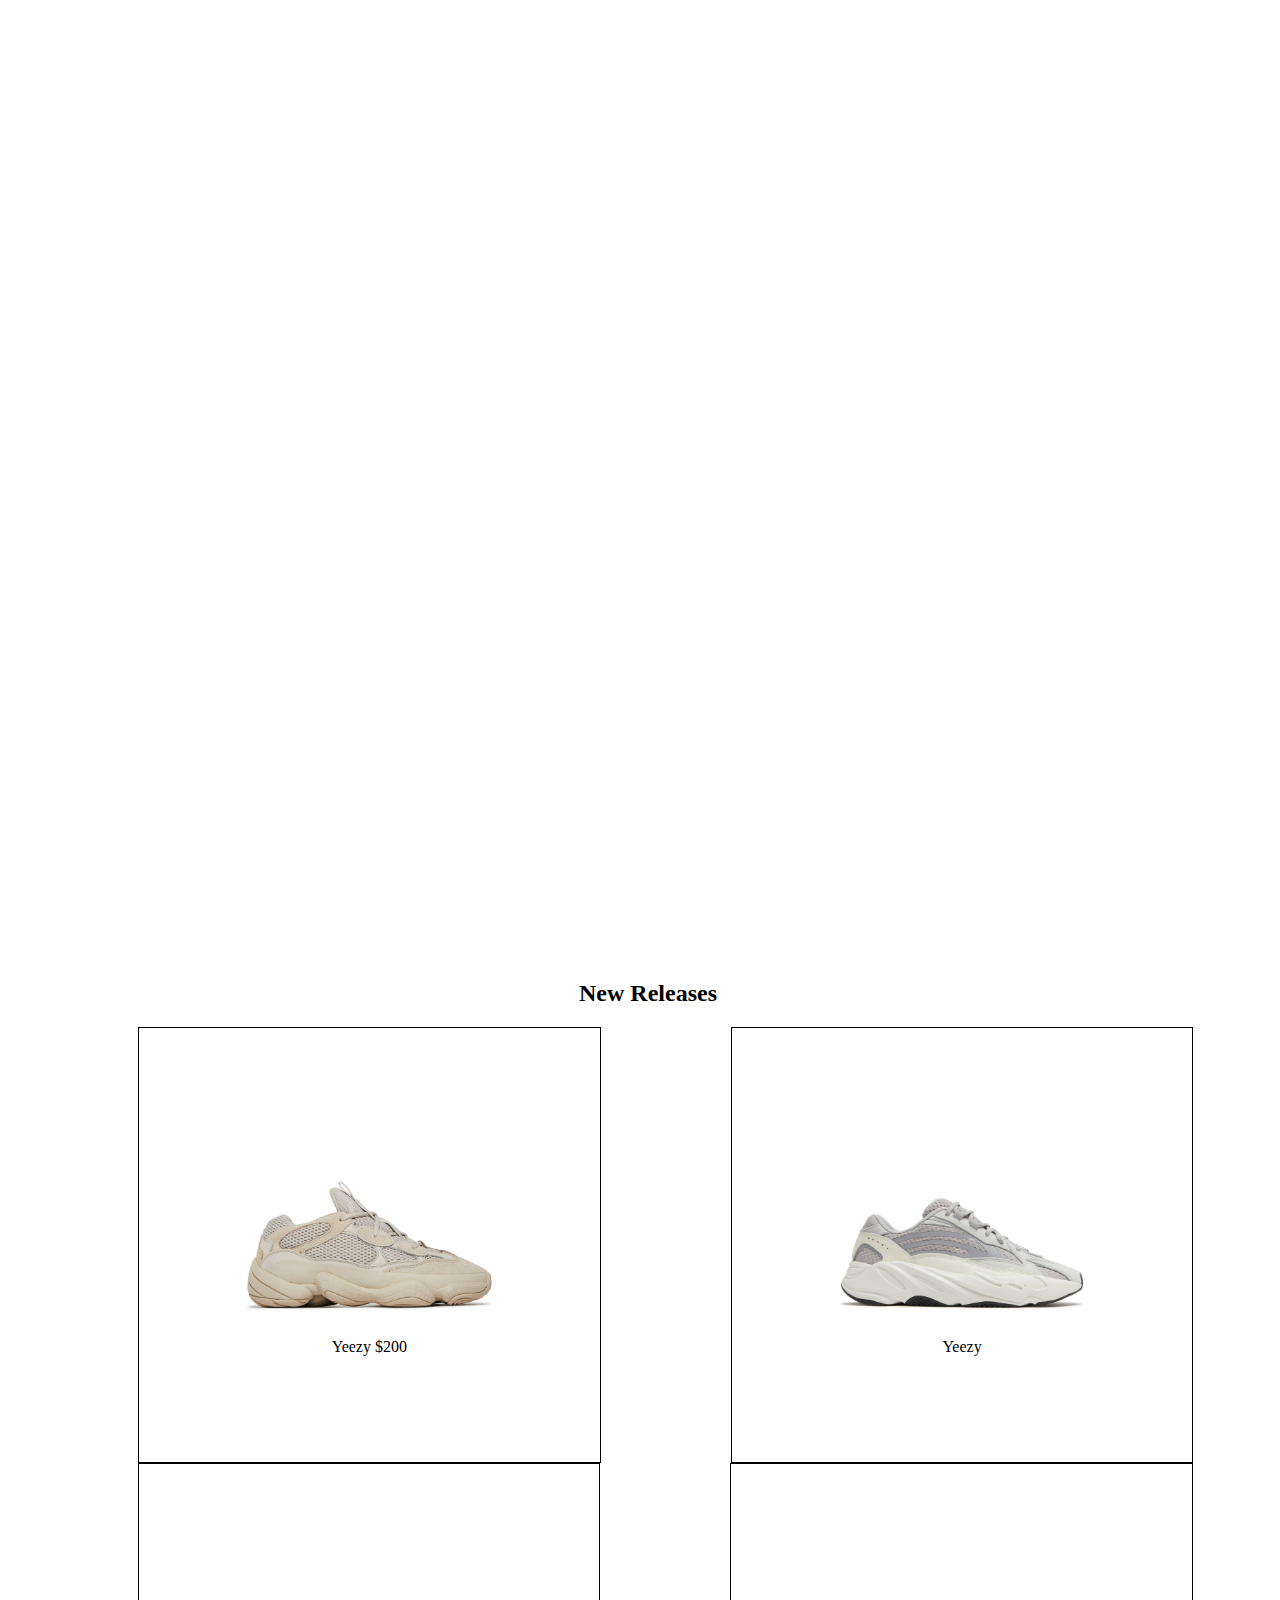
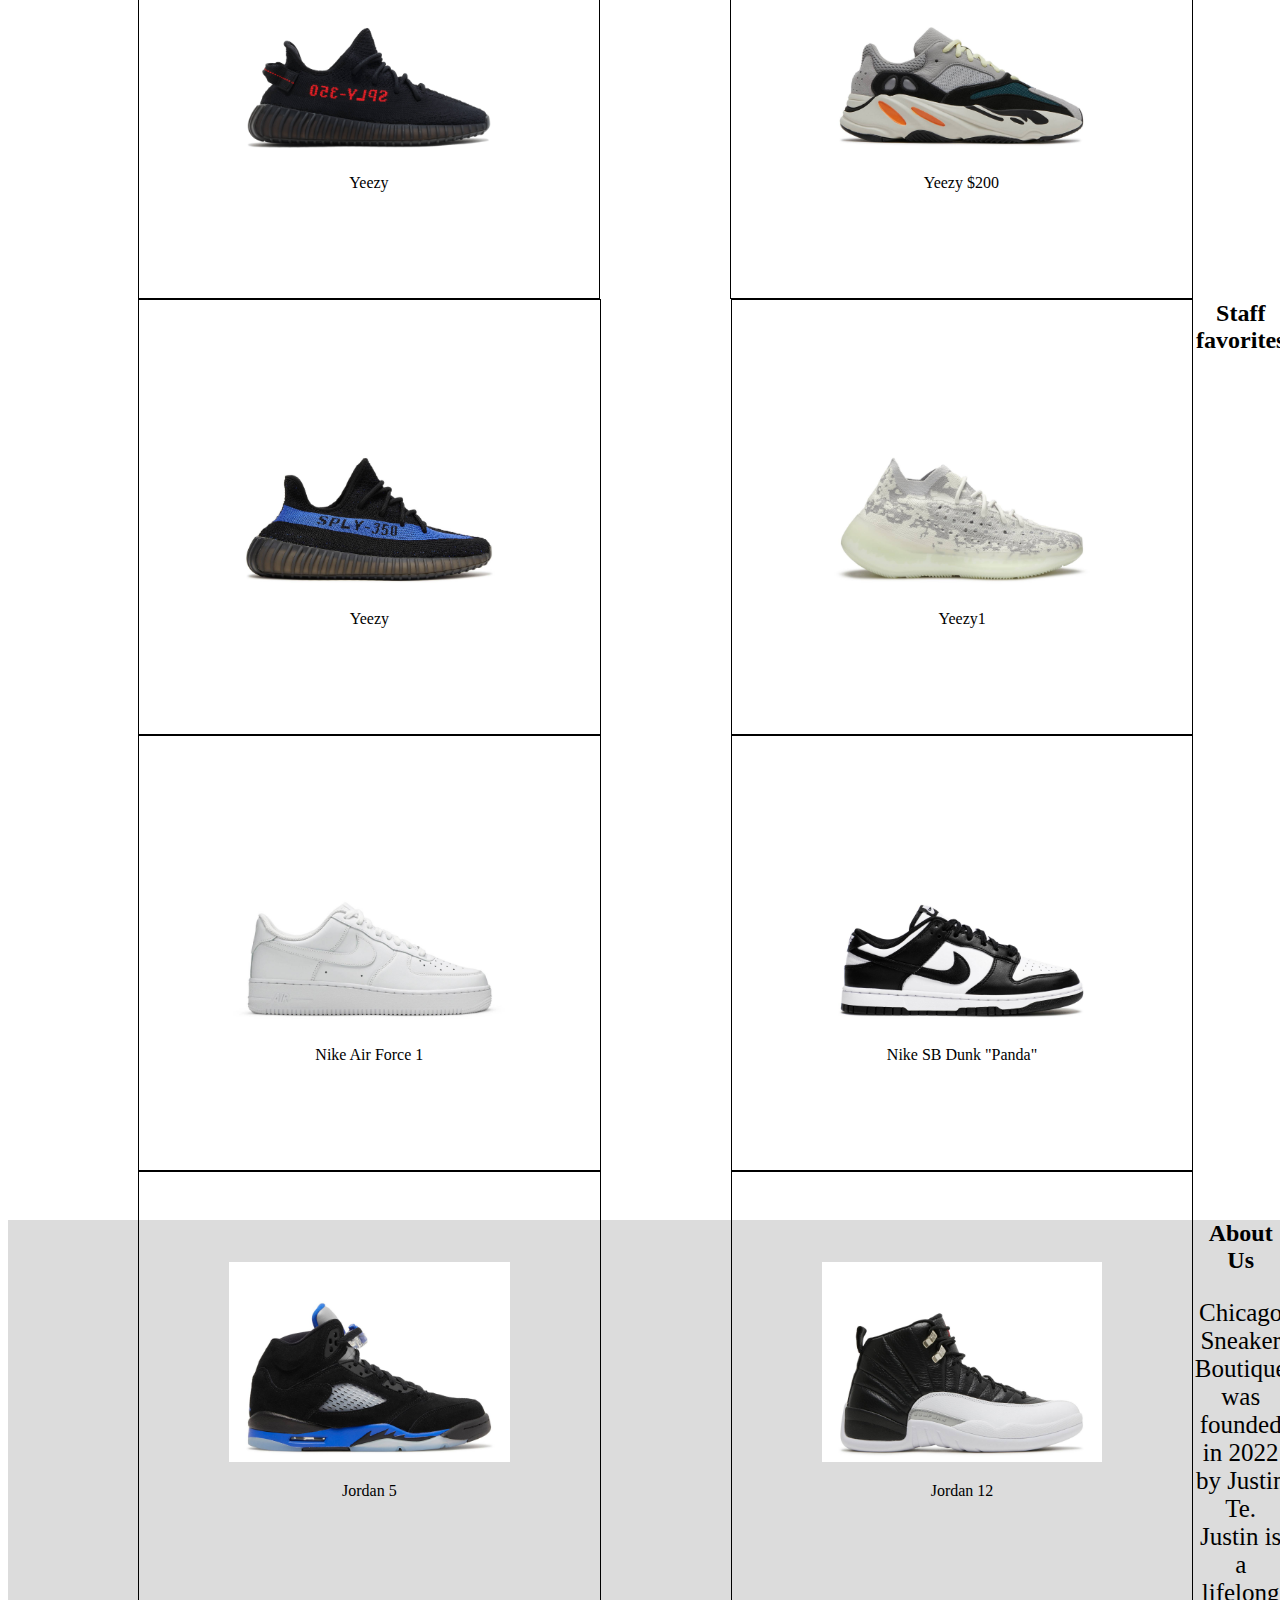
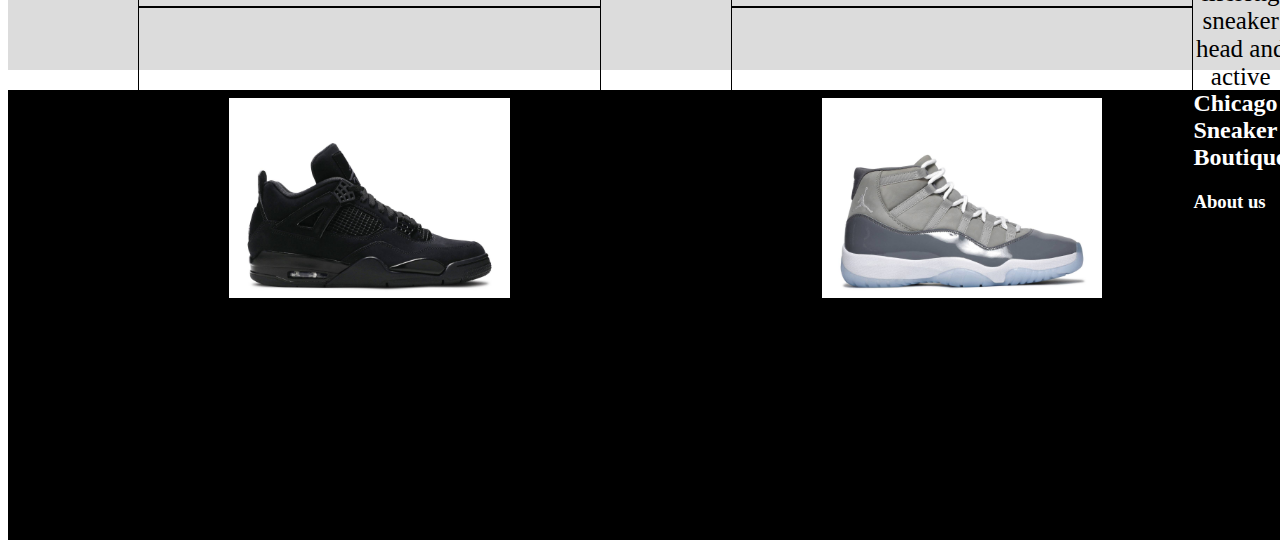
==== index.html @ b00c3fe3 "second commit" ====
<!DOCTYPE html>
<html lang="en">
<head>
    <meta charset="UTF-8">
    <meta http-equiv="X-UA-Compatible" content="IE=edge">
    <meta name="viewport" content="width=device-width, initial-scale=1.0">
    <link rel="stylesheet" href="style.css">
    <title>Sneaker app project</title>
</head>
<body>
    <!-- landing page -->

    <div class="landing-page">

        <h1 style="text-align: center; color: white;" class="mainTitle">Chicago Sneaker Boutique</h1>

       


    </div>

    <!-- second page -->

    <div class="second-page">
        <h2 style="text-align: center;">New Releases</h2>

        <!-- row of yeezy pictures -->
            
            <div class="image123">

                <div class="imgContainer">
                    <img src="Images/yeezy1.jpg" height="200" width="auto" onclick="picture1()" />
                    <a href="./yeezy1.html"></a>
                    <p style="text-align: center;">Yeezy $200</p>
                   
                    
                </div>

                <div class="imgContainer">
                     <img src="Images/yeezy2.jpg" height="200" width="auto" onclick="picture2()"/>
                    <p style="text-align: center;">Yeezy</p>
                </div>

                <div class="imgContainer">
                     <img src="Images/yeezy3.jpg" height="200" width="auto" onclick="picture3()"/>
                    <p style="text-align: center;">Yeezy</p>
                </div>

                
               </div>
               <div class="image123">

                <div class="imgContainer">
                    <img src="Images/yeezy4.jpg" height="200" width="auto" onclick="picture4()"/>
                    <p style="text-align: center;">Yeezy $200</p>
                </div>

                <div class="imgContainer">
                     <img src="Images/yeezy5.jpg" height="200" width="auto" onclick="picture5()"/>
                    <p style="text-align: center;">Yeezy</p>
                </div>

                <div class="imgContainer">
                     <img src="Images/yeezy6.jpg" height="200" width="auto" onclick="picture6()"/>
                    <p style="text-align: center;">Yeezy1</p>
                </div>

                
               </div>
           </div>
           </div>

           
           

           

                
            </div>
        
        
    </div>
    

    <!-- third page -->
    <div class="third-page">

        <h2 style="text-align: center;">Staff favorites</h2>

        <div class="image123">

            <div class="imgContainer">
                <img src="Images/af1.jpg" height="200" width="auto" onclick="picture7()"/>
                <p style="text-align: center;">Nike Air Force 1 </p>
               
                
            </div>

            <div class="imgContainer">
                 <img src="Images/dunk.jpg" height="200" width="auto" onclick="picture8()"/>
                <p style="text-align: center;">Nike SB Dunk "Panda"</p>
            </div>

            <div class="imgContainer">
                 <img src="Images/jordan.jpg" height="200" width="auto" onclick="picture9()"/>
                <p style="text-align: center;">Jordan 5</p>
            </div>

            
           </div>
           <div class="image123">

            <div class="imgContainer">
                <img src="Images/jordan12.jpg" height="200" width="auto" onclick="picture10()"/>
                <p style="text-align: center;">Jordan 12</p>
            </div>

            <div class="imgContainer">
                 <img src="Images/jordan3.jpg" height="200" width="auto" onclick="picture11()"/>
                <p style="text-align: center;"> Jordan 4</p>
            </div>

            <div class="imgContainer">
                 <img src="Images/jordancoolg.jpg" height="200" width="auto" onclick="picture12()"/>
                <p style="text-align: center;">Jordan 11</p>
            </div>

    </div>
    </div>


    <!-- fourth page -->

    <div class="fourth-page">

        <div class="store-bio">
                <h2 style="text-align: center;">About Us</h2>

                <p style="text-align: center; font-size: 25px;">Chicago Sneaker Boutique was founded in 2022 by Justin Te. Justin is a lifelong sneaker head and 
                    active member of the Chicago sneaker community. <br> Justin's vision is to create a modern place in the 
                    internet where people of all backgrounds and social status <br> can come together and appreciate the 
                    sneaker culture. 
                </p>
        </div>

        <div class="second-half">
               <div>
                   <h2 style="color: white;">Chicago Sneaker Boutique</h2>
                   <h3 style="color: white;">About us </h3>
               </div>
        </div>

    </div>

  
    <script src="app.js"></script>
</body>
</html>
---- style.css ----
/* landing /first page */

.landing-page { 
    height: 100vh;
    width: 100vw;
    background-image: url('images/mj-dunk.jpg');
    
    
    
   
}

.mainTitle { 
    display: flex;
    justify-content: center;
    flex-direction: column;
    height: 100vh;
    font-size: 90px;
    
    
}

/* second page */

.second-page { 
    height: 100vh;
    width: 100vw;
    
   
}

.imgContainer{
    float:left;
    padding: 90px;
    margin-left: 130px;
    border: 1px solid black;
    /* background-color: blueviolet; */
   

  
    
}


.imgContainer2{
    float:left;
    padding: 100px;
  
    
}

/* third page */

.third-page { 
    height: 100vh;
    width: 100vw;
    background-color: white;
}

/* yeezy1 */

.img1 {
    height:200px
}

/* fourth page */

.fourth-page { 
    height: 100vh;
    width: 100vw;
}

.store-bio { 
    height: 50vh;
    width: 100vw;
    background-color: gainsboro;
}

.second-half { 
    height: 50vh;
    width: 100vw;
    background-color: black;
}

.div1 { 
    text-align: center;
    
}

.linkedinlogo { 
    height: 100px;
}

.poop { 
    text-align: center;
}


/* shoe pics */

.pic1 { 
    height: 500px;
    width: auto;
}

.pic2 { 
    height: 500px;
    width: auto;
}

.pic3 { 
    height: 500px;
    width: auto;
}

.pic4 { 
    height: 500px;
    width: auto;
}

.pic5 { 
    height: 500px;
    width: auto;
}
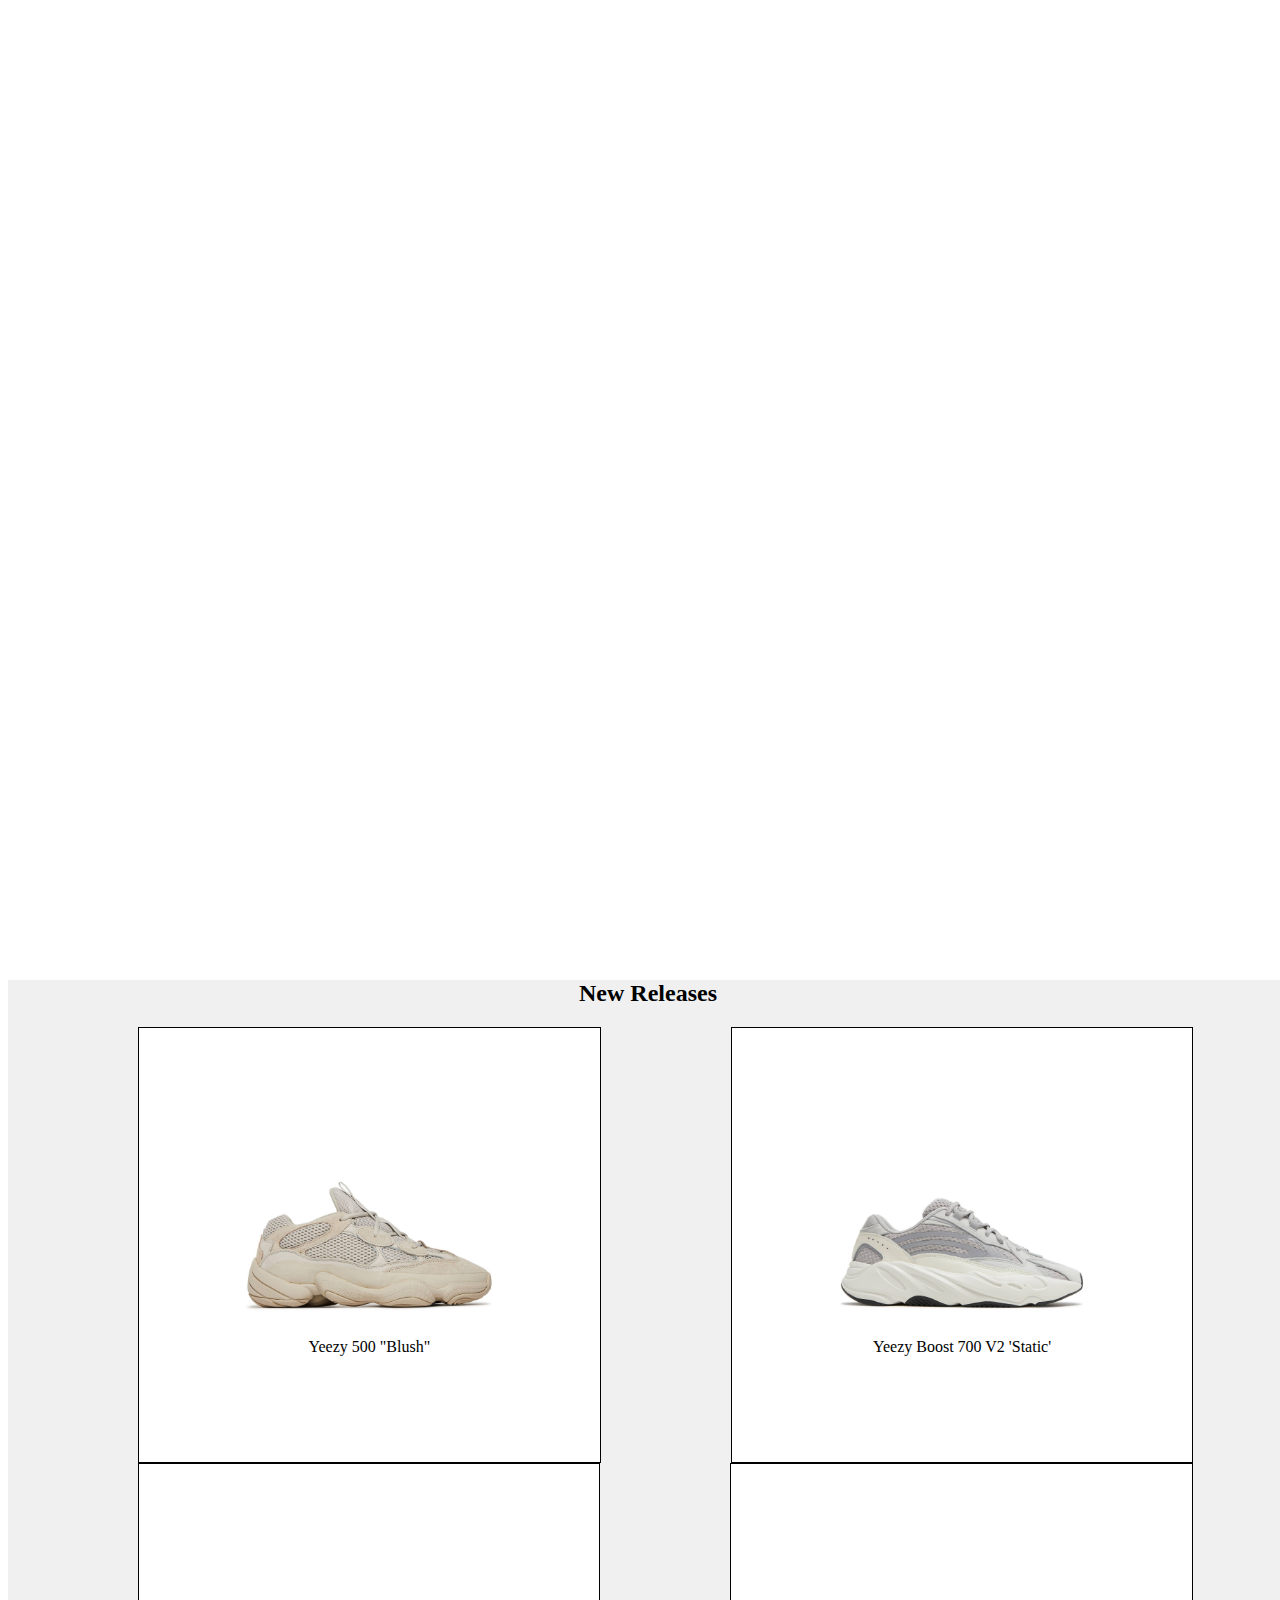
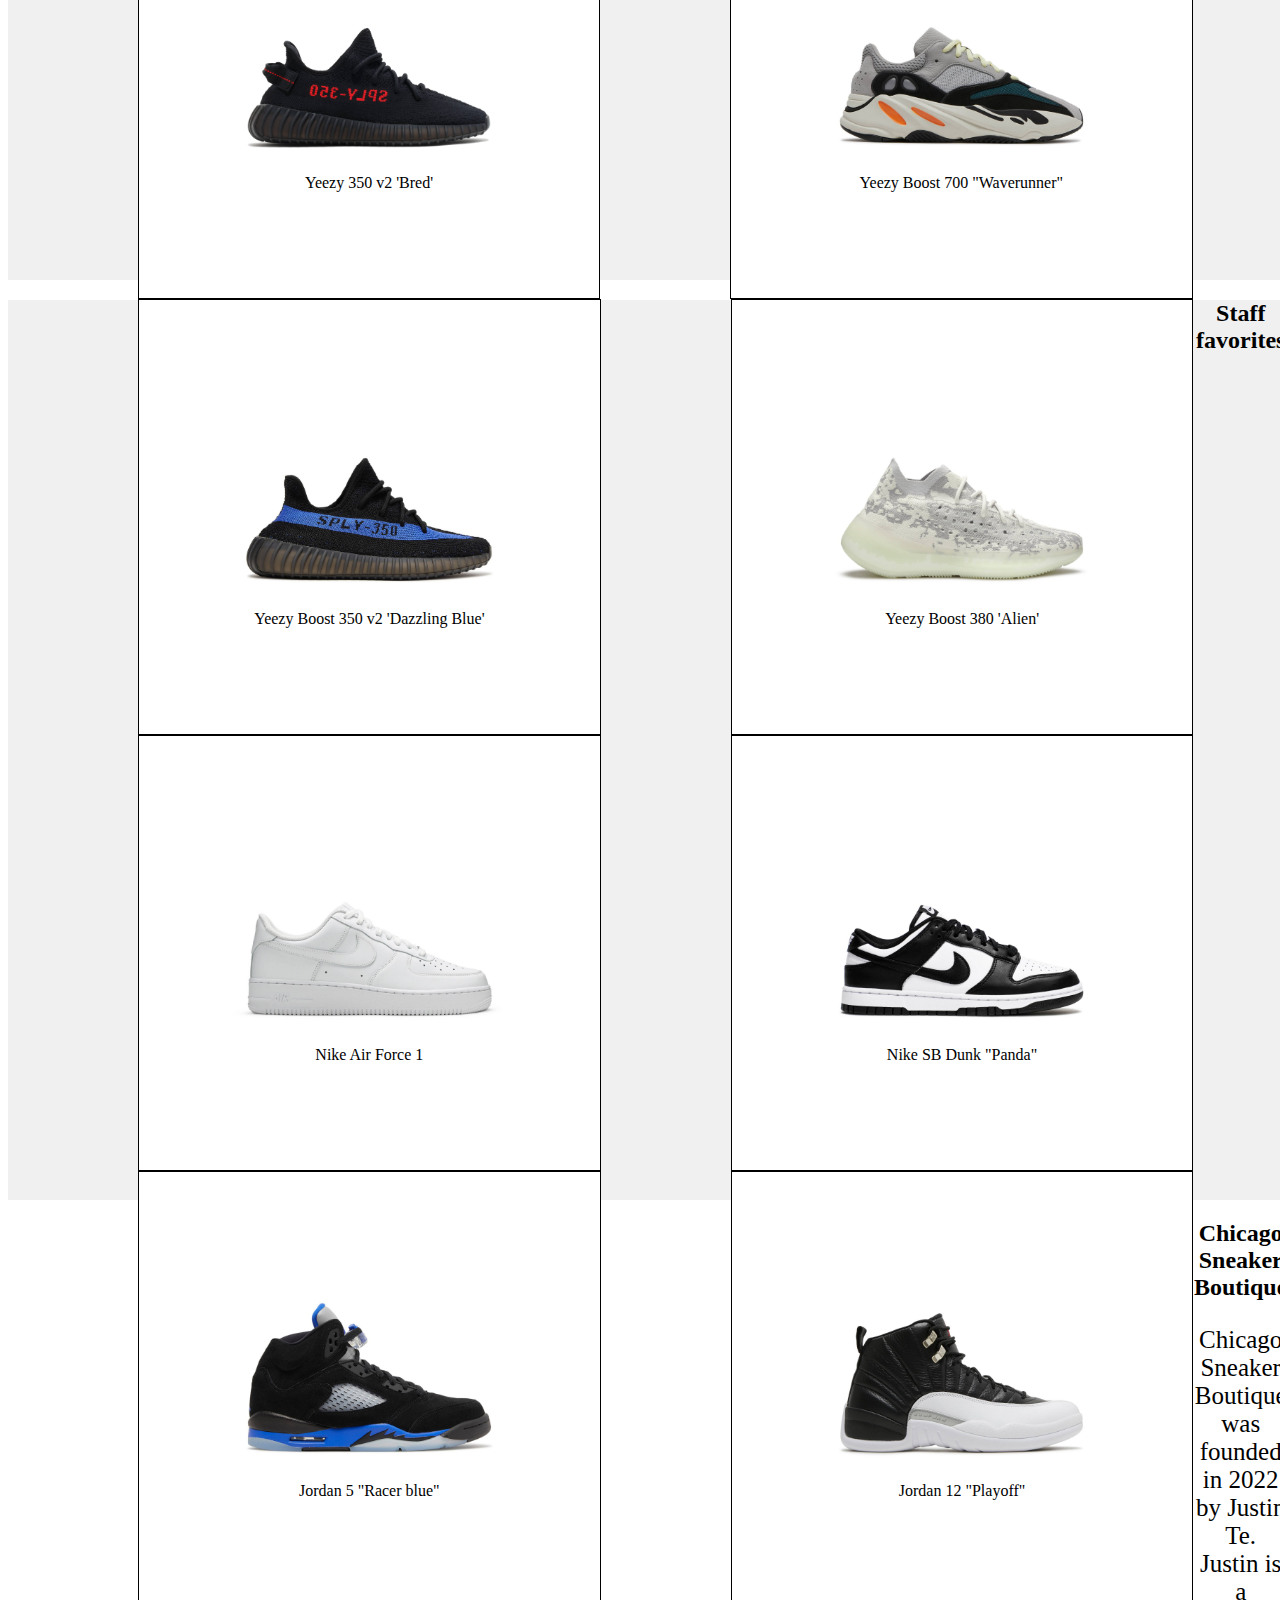
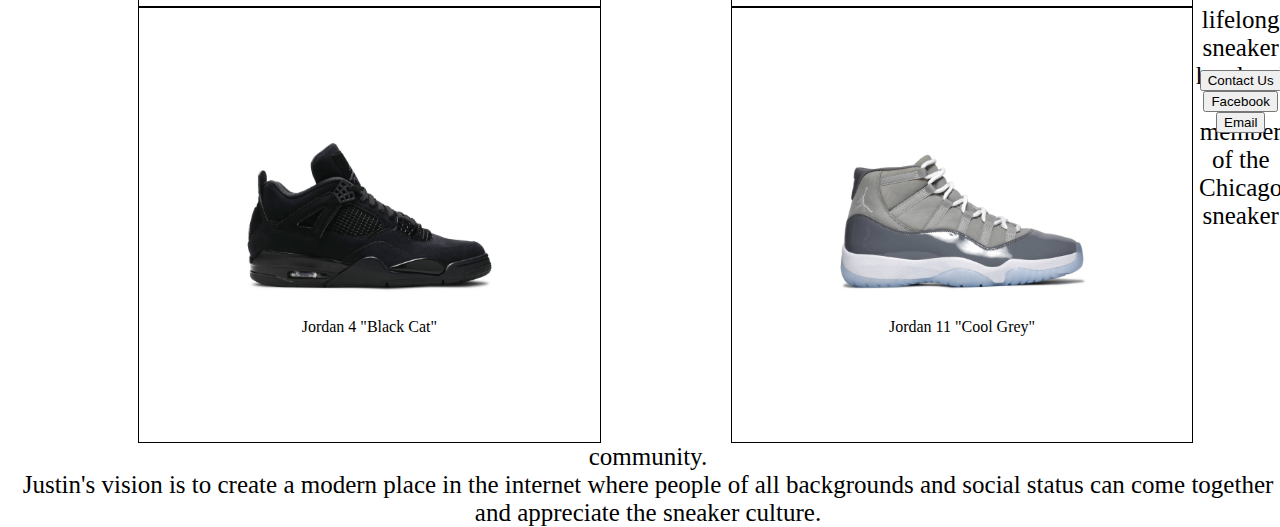
==== commit 817cfadf: "added details to products" ====
--- a/index.html
+++ b/index.html
@@ -12,7 +12,7 @@
 
     <div class="landing-page">
 
-        <h1 style="text-align: center; color: white;" class="mainTitle">Chicago Sneaker Boutique</h1>
+        <h1 style="text-align: center; color: white" class="mainTitle">Chicago Sneaker Boutique</h1>
 
        
 
@@ -29,21 +29,21 @@
             <div class="image123">
 
                 <div class="imgContainer">
-                    <img src="Images/yeezy1.jpg" height="200" width="auto" onclick="picture1()" />
+                    <img src="Images/yeezy1.jpg" height="200" width="auto" onclick="picture1()" style="cursor: pointer;" />
                     <a href="./yeezy1.html"></a>
-                    <p style="text-align: center;">Yeezy $200</p>
+                    <p style="text-align: center;">Yeezy 500 "Blush"</p>
                    
                     
                 </div>
 
                 <div class="imgContainer">
-                     <img src="Images/yeezy2.jpg" height="200" width="auto" onclick="picture2()"/>
-                    <p style="text-align: center;">Yeezy</p>
+                     <img src="Images/yeezy2.jpg" height="200" width="auto" onclick="picture2()" style="cursor: pointer;"/>
+                    <p style="text-align: center;">Yeezy Boost 700 V2 'Static' </p>
                 </div>
 
                 <div class="imgContainer">
-                     <img src="Images/yeezy3.jpg" height="200" width="auto" onclick="picture3()"/>
-                    <p style="text-align: center;">Yeezy</p>
+                     <img src="Images/yeezy3.jpg" height="200" width="auto" onclick="picture3()" style="cursor: pointer;"/>
+                    <p style="text-align: center;">Yeezy 350 v2 'Bred'</p>
                 </div>
 
                 
@@ -51,18 +51,18 @@
                <div class="image123">
 
                 <div class="imgContainer">
-                    <img src="Images/yeezy4.jpg" height="200" width="auto" onclick="picture4()"/>
-                    <p style="text-align: center;">Yeezy $200</p>
+                    <img src="Images/yeezy4.jpg" height="200" width="auto" onclick="picture4()" style="cursor: pointer;"/>
+                    <p style="text-align: center;">Yeezy Boost 700 "Waverunner"</p>
                 </div>
 
                 <div class="imgContainer">
-                     <img src="Images/yeezy5.jpg" height="200" width="auto" onclick="picture5()"/>
-                    <p style="text-align: center;">Yeezy</p>
+                     <img src="Images/yeezy5.jpg" height="200" width="auto" onclick="picture5()" style="cursor: pointer;"/>
+                    <p style="text-align: center;">Yeezy Boost 350 v2 'Dazzling Blue'</p>
                 </div>
 
                 <div class="imgContainer">
-                     <img src="Images/yeezy6.jpg" height="200" width="auto" onclick="picture6()"/>
-                    <p style="text-align: center;">Yeezy1</p>
+                     <img src="Images/yeezy6.jpg" height="200" width="auto" onclick="picture6()" style="cursor: pointer;"/>
+                    <p style="text-align: center;">Yeezy Boost 380 'Alien'</p>
                 </div>
 
                 
@@ -90,20 +90,20 @@
         <div class="image123">
 
             <div class="imgContainer">
-                <img src="Images/af1.jpg" height="200" width="auto" onclick="picture7()"/>
+                <img src="Images/af1.jpg" height="200" width="auto" onclick="picture7()" style="cursor: pointer;"/>
                 <p style="text-align: center;">Nike Air Force 1 </p>
                
                 
             </div>
 
             <div class="imgContainer">
-                 <img src="Images/dunk.jpg" height="200" width="auto" onclick="picture8()"/>
+                 <img src="Images/dunk.jpg" height="200" width="auto" onclick="picture8()" style="cursor: pointer;"/>
                 <p style="text-align: center;">Nike SB Dunk "Panda"</p>
             </div>
 
             <div class="imgContainer">
-                 <img src="Images/jordan.jpg" height="200" width="auto" onclick="picture9()"/>
-                <p style="text-align: center;">Jordan 5</p>
+                 <img src="Images/jordan.jpg" height="200" width="auto" onclick="picture9()" style="cursor: pointer;"/>
+                <p style="text-align: center;">Jordan 5 "Racer blue"</p>
             </div>
 
             
@@ -111,18 +111,18 @@
            <div class="image123">
 
             <div class="imgContainer">
-                <img src="Images/jordan12.jpg" height="200" width="auto" onclick="picture10()"/>
-                <p style="text-align: center;">Jordan 12</p>
+                <img src="Images/jordan12.jpg" height="200" width="auto" onclick="picture10()" style="cursor: pointer;"/>
+                <p style="text-align: center;">Jordan 12 "Playoff"</p>
             </div>
 
             <div class="imgContainer">
-                 <img src="Images/jordan3.jpg" height="200" width="auto" onclick="picture11()"/>
-                <p style="text-align: center;"> Jordan 4</p>
+                 <img src="Images/jordan3.jpg" height="200" width="auto" onclick="picture11()" style="cursor: pointer;"/>
+                <p style="text-align: center;"> Jordan 4 "Black Cat"</p>
             </div>
 
             <div class="imgContainer">
                  <img src="Images/jordancoolg.jpg" height="200" width="auto" onclick="picture12()"/>
-                <p style="text-align: center;">Jordan 11</p>
+                <p style="text-align: center;">Jordan 11 "Cool Grey"</p>
             </div>
 
     </div>
@@ -134,25 +134,28 @@
     <div class="fourth-page">
 
         <div class="store-bio">
-                <h2 style="text-align: center;">About Us</h2>
+                <h2 style="text-align: center;">Chicago Sneaker Boutique</h2>
 
                 <p style="text-align: center; font-size: 25px;">Chicago Sneaker Boutique was founded in 2022 by Justin Te. Justin is a lifelong sneaker head and 
                     active member of the Chicago sneaker community. <br> Justin's vision is to create a modern place in the 
-                    internet where people of all backgrounds and social status <br> can come together and appreciate the 
+                    internet where people of all backgrounds and social status can come together and appreciate the 
                     sneaker culture. 
                 </p>
+
+               
         </div>
 
-        <div class="second-half">
-               <div>
-                   <h2 style="color: white;">Chicago Sneaker Boutique</h2>
-                   <h3 style="color: white;">About us </h3>
-               </div>
+        <div style="text-align: center;">
+            <button style="text-align: center;">Contact Us</button>
+
+            <button style="text-align: center;">Facebook</button>
+            <button>Email</button>
         </div>
 
-    </div>
+       
+    </div> 
 
-  
+   
     <script src="app.js"></script>
 </body>
 </html>--- a/style.css
+++ b/style.css
@@ -3,7 +3,12 @@
 .landing-page { 
     height: 100vh;
     width: 100vw;
-    background-image: url('images/mj-dunk.jpg');
+    background-image: url('images/chi.jpg');
+   
+    background-repeat: no-repeat;
+    background-size: cover;
+    
+    
     
     
     
@@ -25,6 +30,7 @@
 .second-page { 
     height: 100vh;
     width: 100vw;
+    background-color: #F0F0F0;
     
    
 }
@@ -34,7 +40,7 @@
     padding: 90px;
     margin-left: 130px;
     border: 1px solid black;
-    /* background-color: blueviolet; */
+    background-color: white;
    
 
   
@@ -54,7 +60,9 @@
 .third-page { 
     height: 100vh;
     width: 100vw;
-    background-color: white;
+    /* background-color: white; */
+    background-color: #F0F0F0;
+
 }
 
 /* yeezy1 */
@@ -66,21 +74,22 @@
 /* fourth page */
 
 .fourth-page { 
-    height: 100vh;
+    height: 50vh;
     width: 100vw;
+   
 }
 
 .store-bio { 
     height: 50vh;
     width: 100vw;
-    background-color: gainsboro;
+    /* background-color: gainsboro; */
 }
 
-.second-half { 
+/* .second-half { 
     height: 50vh;
     width: 100vw;
     background-color: black;
-}
+} */
 
 .div1 { 
     text-align: center;
@@ -123,3 +132,5 @@
     width: auto;
 }
 
+
+ 